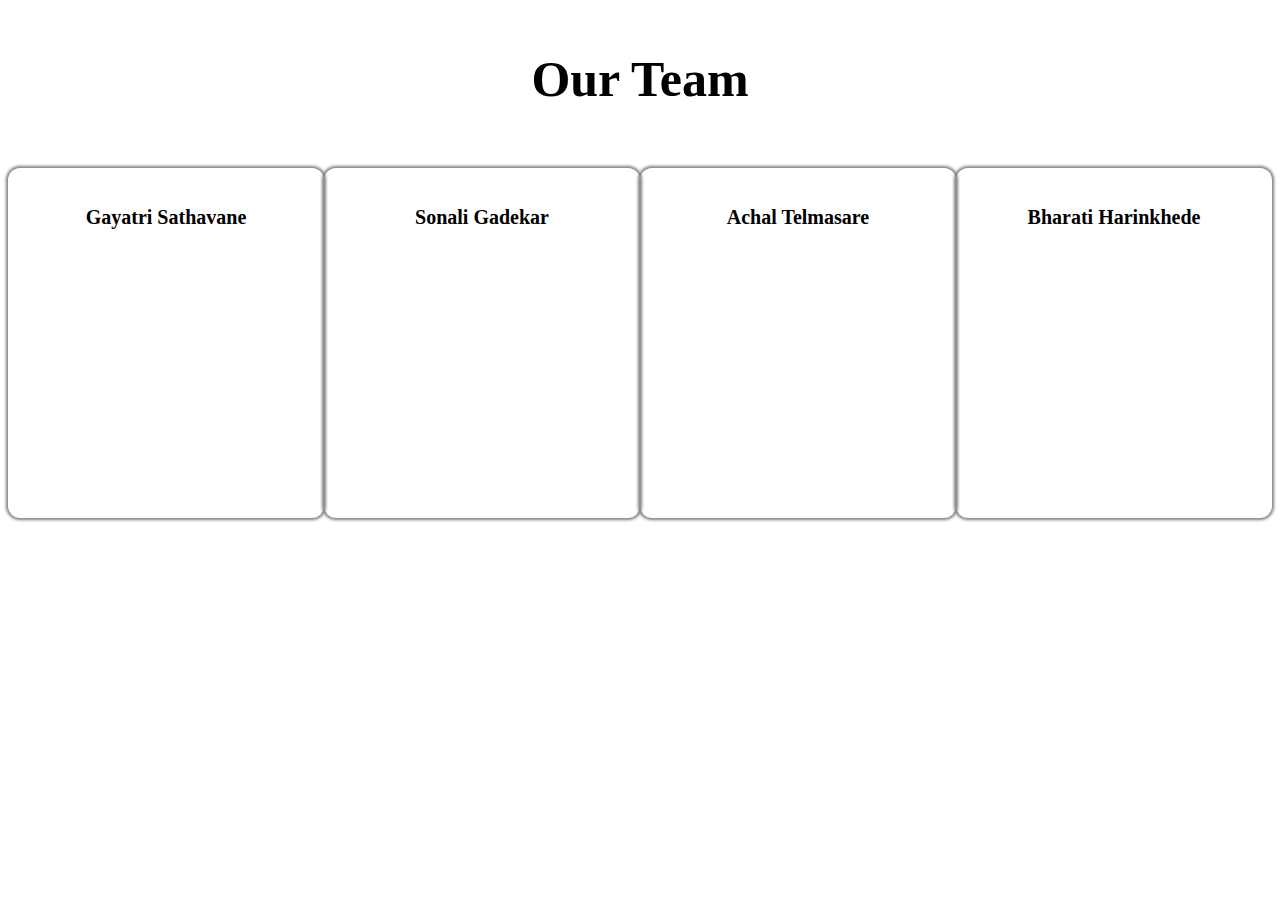
==== pages/about.html @ 3dba3621 "Merge pull request #1 from sonaligadekar20/main" ====
<!DOCTYPE html>
<html lang="en">
<head>
    <meta charset="UTF-8">
    <meta name="viewport" content="width=device-width, initial-scale=1.0">
    <title>About Page</title>
    <link rel="stylesheet" href="./../css/about.css">

</head>
<body>
    <div class="heading">
        Our Team
    </div>
    <div class="container">
        <div class="cards">
            <img src="">
            <p class="name">Gayatri Sathavane</p>
        </div>
        <div class="cards">
            <img src="">
            <p class="name">Sonali Gadekar</p>
        </div>
        <div class="cards">
            <img src="">
            <p class="name">Achal Telmasare</p>
        </div><div class="cards">
            <img src="">
            <p class="name">Bharati Harinkhede</p>
        </div>
        
        


    </div>

    
</body>
</html>
---- css/about.css ----
.heading{ 
    text-align: center;
    font-size: 50px;
    font-weight: bold;
    margin-top: 50px;
    
    
 }
 .container{
    display: flex;
}   
.cards{
    height: 350px;
    width: 350px;
    box-shadow: 0px 0px 3px 2px gray;
    margin: auto;
    margin-top: 60px;
    border-radius: 12px;
}
.name{
    text-align: center;
    font-size: 20px;
    font-weight: bold;
    

}
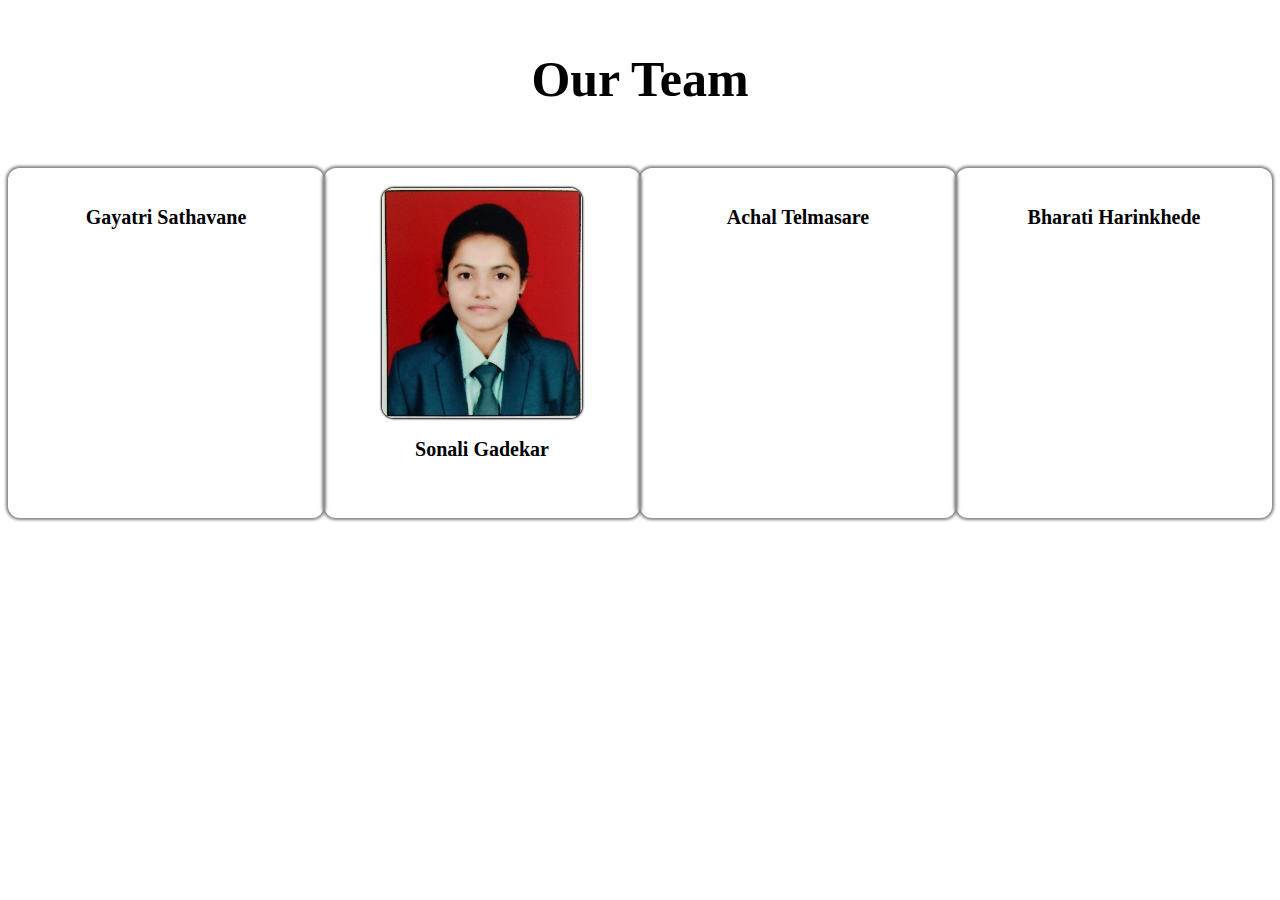
==== commit 55f244ba: "Merge pull request #3 from sonaligadekar20/main" ====
--- a/pages/about.html
+++ b/pages/about.html
@@ -17,7 +17,7 @@
             <p class="name">Gayatri Sathavane</p>
         </div>
         <div class="cards">
-            <img src="">
+            <img src="../images/img/Sonali Gadekar photo.jpg" class="img"/>
             <p class="name">Sonali Gadekar</p>
         </div>
         <div class="cards">
--- a/css/about.css
+++ b/css/about.css
@@ -24,3 +24,14 @@
     
 
 }
+.img{
+    display: block;
+    margin-left: auto;
+    margin-right: auto;
+    margin-top: 20px;
+    border-radius: 12px;
+    box-shadow: 0px 0px 2px 1px;
+    border: 2px black;
+}
+
+
